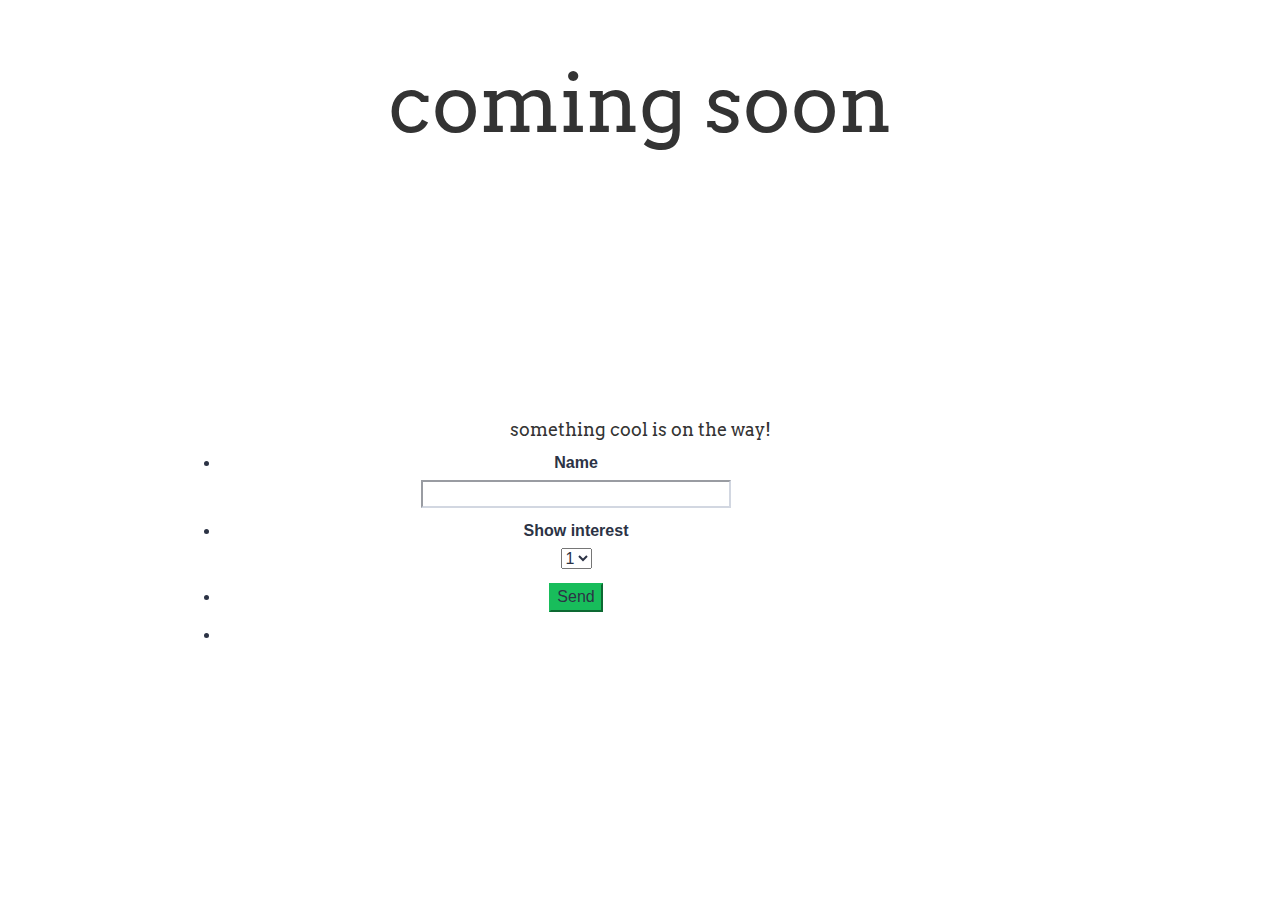
==== index.html @ f642e945 "coming soon page" ====
<!DOCTYPE html>
<html>
<head>
  <title>Coming Soon</title>
  <link rel="stylesheet" href="style.css">
  <link rel="stylesheet" href="https://cdnjs.cloudflare.com/ajax/libs/twitter-bootstrap/3.3.7/css/bootstrap.min.css">
   <link rel="stylesheet" href="https://fonts.googleapis.com/css?family=Arvo">
   <!--FACEBOOK-->
<meta property="og:title" content="Coming Soon" />
<meta property="og:description" content="working on it." />
<meta property="og:image" content="http://pollosweb.wesped.es/programa_pollos/play.png" />
  </head>
<body>
  <section class="page_404">
  <div class="container">
    <div class="row"> 
    <div class="col-sm-12 ">
    <div class="col-sm-10 col-sm-offset-1  text-center">
    <div class="four_zero_four_bg">
      <h3 class="text-center ">coming soon</h3>
    
    
    </div>
    
    <div class="contant_box_404">
    <h4 class="h4">
    something cool is on the way!
    </h4>
    
    
    <script src="https://cdn.jotfor.ms/static/prototype.forms.js" type="text/javascript"></script>
<script src="https://cdn.jotfor.ms/static/jotform.forms.js?3.3.25113" type="text/javascript"></script>
<script type="text/javascript"> JotForm.init(function(){
if (window.JotForm && JotForm.accessible) $('input_6').setAttribute('tabindex',0); $('input_4').rating({stars:'5', inputClassName:'form-textbox', imagePath: 'https://cdn.jotfor.ms/images/hearts_v2.png', cleanFirst:true, value:''});
$('input_4').setAttribute('role','group');
$('input_4').setAttribute('aria-labelledby','label_4'); Array.from($('input_4').children).map(function(e, i){e.setAttribute('tabindex',0); if(i<5) {e.setAttribute('aria-label',(i+1)+' out of 5');} e.setAttribute('role','radio'); e.classList.add('form-star-rating-star', 'Hearts'); e.onkeypress = function(k){if(k.keyCode == 13 || k.keyCode == 32)e.click()}}); JotForm.newDefaultTheme = true; JotForm.extendsNewTheme = false; JotForm.newPaymentUIForNewCreatedForms = true; JotForm.newPaymentUI = true; JotForm.alterTexts(undefined); JotForm.clearFieldOnHide="disable"; JotForm.submitError="jumpToFirstError"; /*INIT-END*/ }); JotForm.prepareCalculationsOnTheFly([null,null,{"name":"send","qid":"2","text":"Send","type":"control_button"},null,{"description":"","name":"showInterest","qid":"4","subLabel":"","text":"Show interest","type":"control_rating"},null,{"description":"","name":"name","qid":"6","subLabel":"","text":"Name","type":"control_textbox"}]); setTimeout(function() {
JotForm.paymentExtrasOnTheFly([null,null,{"name":"send","qid":"2","text":"Send","type":"control_button"},null,{"description":"","name":"showInterest","qid":"4","subLabel":"","text":"Show interest","type":"control_rating"},null,{"description":"","name":"name","qid":"6","subLabel":"","text":"Name","type":"control_textbox"}]);}, 20); </script>
<link type="text/css" media="print" rel="stylesheet" href="https://cdn.jotfor.ms/css/printForm.css?3.3.25113" />
<link type="text/css" rel="stylesheet" href="https://cdn.jotfor.ms/themes/CSS/5e6b428acc8c4e222d1beb91.css?"/>
<link type="text/css" rel="stylesheet" href="https://cdn.jotfor.ms/css/styles/payment/payment_styles.css?3.3.25113" />
<link type="text/css" rel="stylesheet" href="https://cdn.jotfor.ms/css/styles/payment/payment_feature.css?3.3.25113" />
<style type="text/css" id="form-designer-style"> /* Injected CSS Code */
/*PREFERENCES STYLE*/ /* NEW THEME STYLE */ /* colors */ .form-textbox, .form-textarea { color: undefined; } .rating-item input:hover+label { color: #2e69ff; } li[data-type=control_fileupload] .qq-upload-button, .until-text, .form-submit-reset { color: #2c3345; } .stageEmpty.isSmall{ color: #CAD0CF; } .rating-item label { color: rgba(195, 202, 216, 0.75); } .currentDate, .pickerItem select, .appointmentCalendar .calendarDay, .calendar.popup th, .calendar.popup table tbody td, .calendar-new-header>*, .form-collapse-table { color: #2C3345; } .appointmentCalendar .dayOfWeek { color: #2e69ff; } .appointmentSlotsContainer > * { color: #2e69ff; } li[data-type=control_fileupload] .jfUpload-heading, ::placeholder, .form-dropdown.is-active, .form-dropdown:first-child, .form-spinner-input { color: #57647e; } .appointmentCalendar .calendarWeek .calendarDay.isUnavailable, .calendar tr.days td.otherDay, .calendar tr.days td:hover:not(.unselectable) { color: #CAD0CF; } span.form-sub-label, label.form-sub-label, div.form-header-group .form-subHeader, .rating-item-title.for-to > label:first-child, .rating-item-title.for-from > label:first-child, .rating-item-title .editor-container * { color: #57647E; } .form-pagebreak-back{ color: #2c3345; } .rating-item input:checked+label, .rating-item input:focus+label { color: #FFFFFF; } .clear-pad-btn { color: #57647e; } .form-textbox::placeholder, .form-dropdown:not(.time-dropdown):not(:required), .form-dropdown:not(:required), .form-dropdown:required:invalid { color: #57647e; } /* border-colors */ .form-dropdown, .form-textarea, .form-textbox, li[data-type=control_fileupload] .qq-upload-button, .rating-item label, .rating-item input:focus+label, .rating-item input:checked+label, .jf-form-buttons, .form-checkbox+label:before, .form-checkbox+span:before, .form-radio+label:before, .form-radio+span:before, .signature-pad-passive, .signature-wrapper, .appointmentCalendarContainer, .appointmentField .timezonePickerName, .appointmentDayPickerButton, .appointmentCalendarContainer .monthYearPicker .pickerItem+.pickerItem, .appointmentCalendarContainer .monthYearPicker, .appointmentCalendar .calendarDay.isActive .calendarDayEach, .appointmentCalendar .calendarDay.isToday .calendarDayEach, .appointmentCalendar .calendarDay:not(.empty):hover .calendarDayEach, .calendar.popup:before, .calendar-new-month, .form-matrix-column-headers, .form-matrix-table td, .form-matrix-table td:last-child, .form-matrix-table th, .form-matrix-table th:last-child, .form-matrix-table tr:last-child td, .form-matrix-table tr:last-child th, .form-matrix-table tr:not([role=group])+tr[role=group] th, .form-matrix-headers.form-matrix-column-headers, .isSelected .form-matrix-column-headers:nth-last-of-type(2), li[data-type=control_inline] input[type=email], li[data-type=control_inline] input[type=number], li[data-type=control_inline] input[type=tel], li[data-type=control_inline] input[type=text], .stageEmpty.isSmall { border-color: rgba(195, 202, 216, 0.75); } .rating-item input:hover+label { border-color: #2e69ff; } .appointmentSlot, .form-checkbox:checked+label:before, .form-checkbox:checked+span:before, .form-checkbox:checked+span label:before, .form-radio:checked+label:before, .form-radio:checked+span:before, .form-dropdown:focus, .form-textarea:focus, .form-textbox:focus, .signature-wrapper:focus, .form-line[data-payment="true"] .form-product-item .p_checkbox .checked, .form-dropdown:hover, .form-textarea:hover, .form-textbox:hover, .signature-wrapper:hover { border-color: #2e69ff; } .calendar tr.days td:hover:not(.unselectable):after { border-color: #e5eaf4; } .form-header-group, .form-buttons-wrapper, .form-pagebreak, .form-submit-clear-wrapper, .form-pagebreak-next, .form-pagebreak-back, .form-checkbox:hover+label:before, .form-checkbox:hover+span:before, .form-radio:hover+label:before, .form-radio:hover+span:before{ border-color: #ECEDF3; } .form-pagebreak-back:focus, .form-pagebreak-next:focus, .form-submit-button:focus { border-color: rgba(46, 105, 255, 1); } /* background-colors */ .form-line-active { background-color: #F1F5FF; } .form-line-error { background-color: #FFD6D6; } .form-matrix-column-headers, .form-matrix-row-headers, .form-spinner-button-container>*, .form-collapse-table, .form-collapse-table:hover, .appointmentDayPickerButton { background-color: #e5eaf4; } .calendar.popup, .calendar.popup table, .calendar.popup table tbody td:after{ background-color: #FFFFFF; } .appointmentCalendar .calendarDay.isActive .calendarDayEach, .appointmentFieldRow.forSelectedDate, .calendar.popup tr.days td.selected:after, .calendar.popup:after, .submit-button, .form-checkbox:checked+label:before, .form-checkbox:checked+span:before, .form-checkbox:checked+span label:before, .form-radio+label:after, .form-radio+span:after, .rating-item input:checked+label, .appointmentCalendar .calendarDay:after, .form-line[data-payment="true"] .form-product-item .p_checkbox .checked, .rating-item input:focus+label { background-color: #2e69ff; } .appointmentSlot.active { background-color: #2e69ff !important; } .clear-pad-btn, .appointmentCalendar .dayOfWeek, .calendar.popup th { background-color: #eef3ff !important; } .appointmentField .timezonePicker:hover+.timezonePickerName, .form-spinner-button-container>*:hover { background-color: #eef3ff; } .form-matrix-values, .form-matrix-values, .signature-wrapper, .signature-pad-passive, .rating-item label, .form-checkbox+label:before, .form-checkbox+span:before, .form-radio+label:before, .form-radio+span:before { background-color: #FFFFFF; } li[data-type=control_fileupload] .qq-upload-button { background-color: #fbfcff; } .JotFormBuilder .appContainer #app li.form-line[data-type=control_matrix].isSelected .questionLine-editButton.forRemove:after, .JotFormBuilder .appContainer #app li.form-line[data-type=control_matrix].isSelected .questionLine-editButton.forRemove:before { background-color: #FFFFFF; } .appointmentCalendarContainer, .appointmentSlot, .rating-item-title.for-to > label:first-child, .rating-item-title.for-from > label:first-child, .rating-item-title .editor-container *, .calendar-opened { background-color: transparent; } .page-section li.form-line-active[data-type="control_button"] { background-color: #F1F5FF; } .appointmentCalendar .calendarDay.isSelected:after { color: #FFFFFF; } /* shadow */ .form-dropdown:hover, .form-textarea:hover, .form-textbox:hover, .signature-wrapper:hover, .calendar.popup:before, .jSignature:hover, li[data-type=control_fileupload] .qq-upload-button-hover, .form-line[data-payment="true"] .form-product-item .p_checkbox .checked, .form-line[data-payment="true"] .form-product-item .p_checkbox:hover .select_border, .form-checkbox:hover+label:before, .form-checkbox:hover+span:before, .form-radio:hover+label:before, .form-radio:hover+span:before, .calendar.popup:before { border-color: rgba(169, 191, 249, 0.5); box-shadow: 0 0 0 2px rgba(201, 216, 254, 0.25); } .form-dropdown:focus, .form-textarea:focus, .form-textbox:focus, .signature-wrapper:focus, li[data-type=control_fileupload] .qq-upload-button-focus, .form-checkbox:focus+label:before, .form-checkbox:focus+span:before, .form-radio:focus+label:before, .form-radio:focus+span:before, .calendar.popup:before { border-color: rgba(46, 105, 255, 1); box-shadow: 0 0 0 3px rgba(201, 216, 254, 0.25); } .calendar.popup table tbody td{ box-shadow: none; } /* button colors */ .submit-button { background-color: #18BD5B; border-color: #18BD5B; } .submit-button:hover { background-color: #16AA52; border-color: #16AA52; } .form-pagebreak-next { background-color: #2e69ff; } .form-pagebreak-back { background-color: #e5e7f2; } .form-pagebreak-back:hover { background-color: #CED0DA; border-color: #CED0DA; } .form-pagebreak-next:hover { background-color: #2554CC; border-color: #2554CC; } .form-sacl-button, .form-submit-print { background-color: transparent; color: #2c3345; border-color: rgba(195, 202, 216, 0.75); } .form-sacl-button:hover, .form-submit-print:hover, .appointmentSlot:not(.disabled):not(.active):hover, .appointmentDayPickerButton:hover, .rating-item input:hover+label { background-color: #96B4FF; } /* payment styles */ .form-line[data-payment=true] .form-textbox, .form-line[data-payment=true] .select-area, .form-line[data-payment=true] #coupon-input, .form-line[data-payment=true] #coupon-container input, .form-line[data-payment=true] input#productSearch-input, .form-line[data-payment=true] .form-product-category-item:after, .form-line[data-payment=true] .filter-container .dropdown-container .select-content, .form-line[data-payment=true] .form-textbox.form-product-custom_quantity, .form-line[data-payment="true"] .form-product-item .p_checkbox .select_border, .form-line[data-payment="true"] .form-product-item .form-product-container .form-sub-label-container span.select_cont, .form-line[data-payment=true] select.form-dropdown { border-color: rgba(195, 202, 216, 0.75); border-color: undefined; } .form-line[data-payment="true"] hr, .form-line[data-payment=true] .p_item_separator, .form-line[data-payment="true"] .payment_footer.new_ui, .form-line.card-3col .form-product-item.new_ui, .form-line.card-2col .form-product-item.new_ui { border-color: rgba(195, 202, 216, 0.75); border-color: undefined; } .form-line[data-payment=true] .form-product-category-item { border-color: rgba(195, 202, 216, 0.75); border-color: undefined; } .form-line[data-payment=true] #coupon-input, .form-line[data-payment=true] .form-textbox.form-product-custom_quantity, .form-line[data-payment=true] input#productSearch-input, .form-line[data-payment=true] .select-area, .form-line[data-payment=true] .custom_quantity, .form-line[data-payment=true] .filter-container .select-content, .form-line[data-payment=true] .p_checkbox .select_border { background-color: #FFFFFF; } .form-product-category-item:after { background-color: undefined; border-color: undefined; } .form-line[data-payment=true].form-line.card-3col .form-product-item, .form-line[data-payment=true].form-line.card-2col .form-product-item { background-color: undefined; } .form-line[data-payment=true] .payment-form-table input.form-textbox, .form-line[data-payment=true] .payment-form-table input.form-dropdown, .form-line[data-payment=true] .payment-form-table .form-sub-label-container > div, .form-line[data-payment=true] .payment-form-table span.form-sub-label-container iframe, .form-line[data-type=control_square] .payment-form-table span.form-sub-label-container iframe { border-color: rgba(195, 202, 216, 0.75); } /* icons */ .appointmentField .timezonePickerName:before { background-image: url([data-uri]); } .appointmentCalendarContainer .monthYearPicker .pickerArrow.prev:after { background-image: url([data-uri]); } .appointmentCalendarContainer .monthYearPicker .pickerArrow.next:after { background-image: url([data-uri]
�U  0-
�U                  �Ɵ�U          ���U  �-
�U          P-
�U   @      P-
�U          C4yNDMzOTdDOS40NDA0NCAtMC4wNzQ5MDI4IDguOTMwMjQgLTAuMDgwNTAyOCA4LjYwMjk3IDAuMjIzNTk3TDUuMDAxMDggMy41ODQ5TDEuNDAyMTggMC4yMjM0OTdaIiBmaWxsPSIjQ0ZDRkNGIi8+Cjwvc3ZnPgo=); } .appointmentField .timezonePickerName:after { background-image: url([data-uri]); width: 11px; } li[data-type=control_datetime] [data-wrapper-react=true].extended>div+.form-sub-label-container .form-textbox:placeholder-shown, li[data-type=control_datetime] [data-wrapper-react=true]:not(.extended) .form-textbox:not(.time-dropdown):placeholder-shown, .appointmentCalendarContainer .currentDate { background-image: url([data-uri]); } .form-star-rating-star.Stars { background-image: url([data-uri]) !important; } .signature-pad-passive, .signature-placeholder:after { background-image: url([data-uri]); } .form-spinner-button.form-spinner-up:before { background-image: url([data-uri]); } .form-spinner-button.form-spinner-down:before { background-image: url([data-uri]); } .form-collapse-table:after{ background-image: url([data-uri]); } li[data-type=control_fileupload] .qq-upload-button:before { background-image: url([data-uri]); } .appointmentDayPickerButton { background-image: url([data-uri]); } /* NEW THEME STYLE */ /*PREFERENCES STYLE*/ /*PREFERENCES STYLE*/ .form-all { font-family: Inter, sans-serif; } .form-all .qq-upload-button, .form-all .form-submit-button, .form-all .form-submit-reset, .form-all .form-submit-print { font-family: Inter, sans-serif; } .form-all .form-pagebreak-back-container, .form-all .form-pagebreak-next-container { font-family: Inter, sans-serif; } .form-header-group { font-family: Inter, sans-serif; } .form-label { font-family: Inter, sans-serif; } .form-line { margin-top: 12px; margin-bottom: 12px; } .form-all { max-width: 752px; width: 100%; } .form-label.form-label-left, .form-label.form-label-right, .form-label.form-label-left.form-label-auto, .form-label.form-label-right.form-label-auto { width: 230px; } .form-all { font-size: 16px } .form-all .qq-upload-button, .form-all .qq-upload-button, .form-all .form-submit-button, .form-all .form-submit-reset, .form-all .form-submit-print { font-size: 16px } .form-all .form-pagebreak-back-container, .form-all .form-pagebreak-next-container { font-size: 16px } .supernova { background-color: #ECEDF3; } .supernova body { background: transparent; } .supernova .form-all, .form-all { background-color: #FFFFFF; } .form-all { color: #2C3345; } .form-header-group .form-header { color: #2C3345; } .form-header-group .form-subHeader { color: #2C3345; } .form-label-top, .form-label-left, .form-label-right, .form-html, .form-checkbox-item label, .form-radio-item label { color: #2C3345; } .form-sub-label { color: #464d5f; } .form-textbox, .form-textarea, .form-dropdown, .form-radio-other-input, .form-checkbox-other-input, .form-captcha input, .form-spinner input { background-color: #FFFFFF; } .form-line-error { overflow: hidden; transition: none; background-color: #FFD6D6; } .form-line-error .form-error-message { background-color: #FF3200; clear: both; float: none; } .form-line-error .form-error-arrow { border-bottom-color: #FF3200; } .form-line-error input:not(#coupon-input), .form-line-error textarea, .form-line-error .form-validation-error { border: 1px solid #FF3200; .box-shadow(0 0 3px #FF3200); } .supernova { background-image: none; } #stage { background-image: none; } .form-all { background-image: none; } .ie-8 .form-all:before { display: none; } .ie-8 { margin-top: auto; margin-top: initial; } /*PREFERENCES STYLE*//*__INSPECT_SEPERATOR__*/
.form-label.form-label-auto { display: inline-block; float: left; text-align: left; } /* Injected CSS Code */
</style> <form class="jotform-form" action="https://submit.jotform.com/submit/211164439707052/" method="post" name="form_211164439707052" id="211164439707052" accept-charset="utf-8" autocomplete="on"> <input type="hidden" name="formID" value="211164439707052" /> <input type="hidden" id="JWTContainer" value="" /> <input type="hidden" id="cardinalOrderNumber" value="" /> <div role="main" class="form-all"> <ul class="form-section page-section"> <li class="form-line" data-type="control_textbox" id="id_6"> <label class="form-label form-label-left" id="label_6" for="input_6"> Name </label> <div id="cid_6" class="form-input" data-layout="half"> <input type="text" id="input_6" name="q6_name" data-type="input-textbox" class="form-textbox" style="width:310px" size="310" value="" data-component="textbox" aria-labelledby="label_6" /> </div> </li> <li class="form-line form-line-column form-col-1" data-type="control_rating" id="id_4"> <label class="form-label form-label-top" id="label_4" for="input_4"> Show interest </label> <div id="cid_4" class="form-input-wide" data-layout="full"> <div id="input_4" name="q4_showInterest" data-component="rating" data-version="v2"> <select name="q4_showInterest"> <option value="1"> 1 </option> <option value="2"> 2 </option> <option value="3"> 3 </option> <option value="4"> 4 </option> <option value="5"> 5 </option> </select> </div> </div> </li> <li class="form-line form-line-column form-col-2" data-type="control_button" id="id_2"> <div id="cid_2" class="form-input-wide" data-layout="full"> <div data-align="center" class="form-buttons-wrapper form-buttons-center jsTest-button-wrapperField"> <button id="input_2" type="submit" class="form-submit-button submit-button jf-form-buttons jsTest-submitField" data-component="button" data-content=""> Send </button> </div> </div> </li> <li style="clear:both"> </li> <li style="display:none"> Should be Empty: <input type="text" name="website" value="" /> </li> </ul> </div> <script> JotForm.showJotFormPowered = "new_footer"; </script> <script> JotForm.poweredByText = "Powered by JotForm"; </script> <input type="hidden" class="simple_spc" id="simple_spc" name="simple_spc" value="211164439707052" /> </div>
</form>

   <!-- <a href="" class="link_404">Go to Home</a> -->
  </div>
    </div>
    </div>
    </div>
  </div>
</section>
</body>
</html>
---- style.css ----
/*======================
    404 page
=======================*/


.page_404{ padding:40px 0; background:#fff; font-family: 'Arvo', serif;
}

body {
  background-color: white;
}

.page_404  img{ width:100%;}

.four_zero_four_bg{
 
 background-image: url(https://cdn.dribbble.com/users/285475/screenshots/2083086/dribbble_1.gif);
    height: 400px;
    background-position: center;
 }
 
 
 .four_zero_four_bg h1{
 font-size:80px;
 }
 
  .four_zero_four_bg h3{
       font-size:80px;
       }
       
       .link_404{      
  color: #fff!important;
    padding: 10px 20px;
    background: #39ac31;
    margin: 20px 0;
    display: inline-block;}
  .contant_box_404{ margin-top:-50px;}
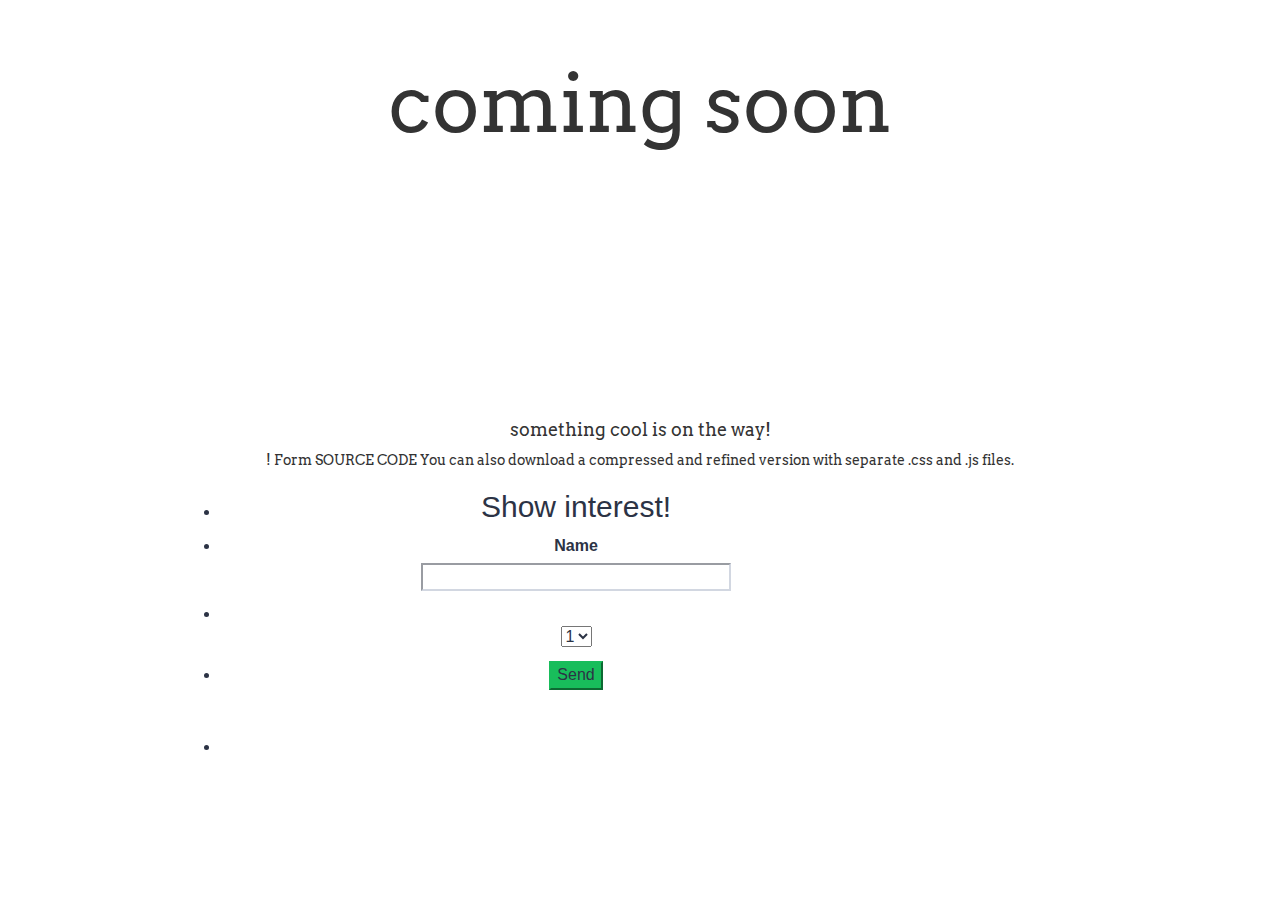
==== commit 6a77befa: "Update index.html" ====
--- a/index.html
+++ b/index.html
@@ -1,61 +1,71 @@
-<!DOCTYPE html>
-<html>
-<head>
-  <title>Coming Soon</title>
-  <link rel="stylesheet" href="style.css">
-  <link rel="stylesheet" href="https://cdnjs.cloudflare.com/ajax/libs/twitter-bootstrap/3.3.7/css/bootstrap.min.css">
-   <link rel="stylesheet" href="https://fonts.googleapis.com/css?family=Arvo">
-   <!--FACEBOOK-->
-<meta property="og:title" content="Coming Soon" />
-<meta property="og:description" content="working on it." />
-<meta property="og:image" content="http://pollosweb.wesped.es/programa_pollos/play.png" />
-  </head>
-<body>
-  <section class="page_404">
-  <div class="container">
-    <div class="row"> 
-    <div class="col-sm-12 ">
-    <div class="col-sm-10 col-sm-offset-1  text-center">
-    <div class="four_zero_four_bg">
-      <h3 class="text-center ">coming soon</h3>
-    
-    
-    </div>
-    
-    <div class="contant_box_404">
-    <h4 class="h4">
-    something cool is on the way!
-    </h4>
-    
-    
-    <script src="https://cdn.jotfor.ms/static/prototype.forms.js" type="text/javascript"></script>
-<script src="https://cdn.jotfor.ms/static/jotform.forms.js?3.3.25113" type="text/javascript"></script>
-<script type="text/javascript"> JotForm.init(function(){
-if (window.JotForm && JotForm.accessible) $('input_6').setAttribute('tabindex',0); $('input_4').rating({stars:'5', inputClassName:'form-textbox', imagePath: 'https://cdn.jotfor.ms/images/hearts_v2.png', cleanFirst:true, value:''});
-$('input_4').setAttribute('role','group');
-$('input_4').setAttribute('aria-labelledby','label_4'); Array.from($('input_4').children).map(function(e, i){e.setAttribute('tabindex',0); if(i<5) {e.setAttribute('aria-label',(i+1)+' out of 5');} e.setAttribute('role','radio'); e.classList.add('form-star-rating-star', 'Hearts'); e.onkeypress = function(k){if(k.keyCode == 13 || k.keyCode == 32)e.click()}}); JotForm.newDefaultTheme = true; JotForm.extendsNewTheme = false; JotForm.newPaymentUIForNewCreatedForms = true; JotForm.newPaymentUI = true; JotForm.alterTexts(undefined); JotForm.clearFieldOnHide="disable"; JotForm.submitError="jumpToFirstError"; /*INIT-END*/ }); JotForm.prepareCalculationsOnTheFly([null,null,{"name":"send","qid":"2","text":"Send","type":"control_button"},null,{"description":"","name":"showInterest","qid":"4","subLabel":"","text":"Show interest","type":"control_rating"},null,{"description":"","name":"name","qid":"6","subLabel":"","text":"Name","type":"control_textbox"}]); setTimeout(function() {
-JotForm.paymentExtrasOnTheFly([null,null,{"name":"send","qid":"2","text":"Send","type":"control_button"},null,{"description":"","name":"showInterest","qid":"4","subLabel":"","text":"Show interest","type":"control_rating"},null,{"description":"","name":"name","qid":"6","subLabel":"","text":"Name","type":"control_textbox"}]);}, 20); </script>
-<link type="text/css" media="print" rel="stylesheet" href="https://cdn.jotfor.ms/css/printForm.css?3.3.25113" />
-<link type="text/css" rel="stylesheet" href="https://cdn.jotfor.ms/themes/CSS/5e6b428acc8c4e222d1beb91.css?"/>
-<link type="text/css" rel="stylesheet" href="https://cdn.jotfor.ms/css/styles/payment/payment_styles.css?3.3.25113" />
-<link type="text/css" rel="stylesheet" href="https://cdn.jotfor.ms/css/styles/payment/payment_feature.css?3.3.25113" />
-<style type="text/css" id="form-designer-style"> /* Injected CSS Code */
-/*PREFERENCES STYLE*/ /* NEW THEME STYLE */ /* colors */ .form-textbox, .form-textarea { color: undefined; } .rating-item input:hover+label { color: #2e69ff; } li[data-type=control_fileupload] .qq-upload-button, .until-text, .form-submit-reset { color: #2c3345; } .stageEmpty.isSmall{ color: #CAD0CF; } .rating-item label { color: rgba(195, 202, 216, 0.75); } .currentDate, .pickerItem select, .appointmentCalendar .calendarDay, .calendar.popup th, .calendar.popup table tbody td, .calendar-new-header>*, .form-collapse-table { color: #2C3345; } .appointmentCalendar .dayOfWeek { color: #2e69ff; } .appointmentSlotsContainer > * { color: #2e69ff; } li[data-type=control_fileupload] .jfUpload-heading, ::placeholder, .form-dropdown.is-active, .form-dropdown:first-child, .form-spinner-input { color: #57647e; } .appointmentCalendar .calendarWeek .calendarDay.isUnavailable, .calendar tr.days td.otherDay, .calendar tr.days td:hover:not(.unselectable) { color: #CAD0CF; } span.form-sub-label, label.form-sub-label, div.form-header-group .form-subHeader, .rating-item-title.for-to > label:first-child, .rating-item-title.for-from > label:first-child, .rating-item-title .editor-container * { color: #57647E; } .form-pagebreak-back{ color: #2c3345; } .rating-item input:checked+label, .rating-item input:focus+label { color: #FFFFFF; } .clear-pad-btn { color: #57647e; } .form-textbox::placeholder, .form-dropdown:not(.time-dropdown):not(:required), .form-dropdown:not(:required), .form-dropdown:required:invalid { color: #57647e; } /* border-colors */ .form-dropdown, .form-textarea, .form-textbox, li[data-type=control_fileupload] .qq-upload-button, .rating-item label, .rating-item input:focus+label, .rating-item input:checked+label, .jf-form-buttons, .form-checkbox+label:before, .form-checkbox+span:before, .form-radio+label:before, .form-radio+span:before, .signature-pad-passive, .signature-wrapper, .appointmentCalendarContainer, .appointmentField .timezonePickerName, .appointmentDayPickerButton, .appointmentCalendarContainer .monthYearPicker .pickerItem+.pickerItem, .appointmentCalendarContainer .monthYearPicker, .appointmentCalendar .calendarDay.isActive .calendarDayEach, .appointmentCalendar .calendarDay.isToday .calendarDayEach, .appointmentCalendar .calendarDay:not(.empty):hover .calendarDayEach, .calendar.popup:before, .calendar-new-month, .form-matrix-column-headers, .form-matrix-table td, .form-matrix-table td:last-child, .form-matrix-table th, .form-matrix-table th:last-child, .form-matrix-table tr:last-child td, .form-matrix-table tr:last-child th, .form-matrix-table tr:not([role=group])+tr[role=group] th, .form-matrix-headers.form-matrix-column-headers, .isSelected .form-matrix-column-headers:nth-last-of-type(2), li[data-type=control_inline] input[type=email], li[data-type=control_inline] input[type=number], li[data-type=control_inline] input[type=tel], li[data-type=control_inline] input[type=text], .stageEmpty.isSmall { border-color: rgba(195, 202, 216, 0.75); } .rating-item input:hover+label { border-color: #2e69ff; } .appointmentSlot, .form-checkbox:checked+label:before, .form-checkbox:checked+span:before, .form-checkbox:checked+span label:before, .form-radio:checked+label:before, .form-radio:checked+span:before, .form-dropdown:focus, .form-textarea:focus, .form-textbox:focus, .signature-wrapper:focus, .form-line[data-payment="true"] .form-product-item .p_checkbox .checked, .form-dropdown:hover, .form-textarea:hover, .form-textbox:hover, .signature-wrapper:hover { border-color: #2e69ff; } .calendar tr.days td:hover:not(.unselectable):after { border-color: #e5eaf4; } .form-header-group, .form-buttons-wrapper, .form-pagebreak, .form-submit-clear-wrapper, .form-pagebreak-next, .form-pagebreak-back, .form-checkbox:hover+label:before, .form-checkbox:hover+span:before, .form-radio:hover+label:before, .form-radio:hover+span:before{ border-color: #ECEDF3; } .form-pagebreak-back:focus, .form-pagebreak-next:focus, .form-submit-button:focus { border-color: rgba(46, 105, 255, 1); } /* background-colors */ .form-line-active { background-color: #F1F5FF; } .form-line-error { background-color: #FFD6D6; } .form-matrix-column-headers, .form-matrix-row-headers, .form-spinner-button-container>*, .form-collapse-table, .form-collapse-table:hover, .appointmentDayPickerButton { background-color: #e5eaf4; } .calendar.popup, .calendar.popup table, .calendar.popup table tbody td:after{ background-color: #FFFFFF; } .appointmentCalendar .calendarDay.isActive .calendarDayEach, .appointmentFieldRow.forSelectedDate, .calendar.popup tr.days td.selected:after, .calendar.popup:after, .submit-button, .form-checkbox:checked+label:before, .form-checkbox:checked+span:before, .form-checkbox:checked+span label:before, .form-radio+label:after, .form-radio+span:after, .rating-item input:checked+label, .appointmentCalendar .calendarDay:after, .form-line[data-payment="true"] .form-product-item .p_checkbox .checked, .rating-item input:focus+label { background-color: #2e69ff; } .appointmentSlot.active { background-color: #2e69ff !important; } .clear-pad-btn, .appointmentCalendar .dayOfWeek, .calendar.popup th { background-color: #eef3ff !important; } .appointmentField .timezonePicker:hover+.timezonePickerName, .form-spinner-button-container>*:hover { background-color: #eef3ff; } .form-matrix-values, .form-matrix-values, .signature-wrapper, .signature-pad-passive, .rating-item label, .form-checkbox+label:before, .form-checkbox+span:before, .form-radio+label:before, .form-radio+span:before { background-color: #FFFFFF; } li[data-type=control_fileupload] .qq-upload-button { background-color: #fbfcff; } .JotFormBuilder .appContainer #app li.form-line[data-type=control_matrix].isSelected .questionLine-editButton.forRemove:after, .JotFormBuilder .appContainer #app li.form-line[data-type=control_matrix].isSelected .questionLine-editButton.forRemove:before { background-color: #FFFFFF; } .appointmentCalendarContainer, .appointmentSlot, .rating-item-title.for-to > label:first-child, .rating-item-title.for-from > label:first-child, .rating-item-title .editor-container *, .calendar-opened { background-color: transparent; } .page-section li.form-line-active[data-type="control_button"] { background-color: #F1F5FF; } .appointmentCalendar .calendarDay.isSelected:after { color: #FFFFFF; } /* shadow */ .form-dropdown:hover, .form-textarea:hover, .form-textbox:hover, .signature-wrapper:hover, .calendar.popup:before, .jSignature:hover, li[data-type=control_fileupload] .qq-upload-button-hover, .form-line[data-payment="true"] .form-product-item .p_checkbox .checked, .form-line[data-payment="true"] .form-product-item .p_checkbox:hover .select_border, .form-checkbox:hover+label:before, .form-checkbox:hover+span:before, .form-radio:hover+label:before, .form-radio:hover+span:before, .calendar.popup:before { border-color: rgba(169, 191, 249, 0.5); box-shadow: 0 0 0 2px rgba(201, 216, 254, 0.25); } .form-dropdown:focus, .form-textarea:focus, .form-textbox:focus, .signature-wrapper:focus, li[data-type=control_fileupload] .qq-upload-button-focus, .form-checkbox:focus+label:before, .form-checkbox:focus+span:before, .form-radio:focus+label:before, .form-radio:focus+span:before, .calendar.popup:before { border-color: rgba(46, 105, 255, 1); box-shadow: 0 0 0 3px rgba(201, 216, 254, 0.25); } .calendar.popup table tbody td{ box-shadow: none; } /* button colors */ .submit-button { background-color: #18BD5B; border-color: #18BD5B; } .submit-button:hover { background-color: #16AA52; border-color: #16AA52; } .form-pagebreak-next { background-color: #2e69ff; } .form-pagebreak-back { background-color: #e5e7f2; } .form-pagebreak-back:hover { background-color: #CED0DA; border-color: #CED0DA; } .form-pagebreak-next:hover { background-color: #2554CC; border-color: #2554CC; } .form-sacl-button, .form-submit-print { background-color: transparent; color: #2c3345; border-color: rgba(195, 202, 216, 0.75); } .form-sacl-button:hover, .form-submit-print:hover, .appointmentSlot:not(.disabled):not(.active):hover, .appointmentDayPickerButton:hover, .rating-item input:hover+label { background-color: #96B4FF; } /* payment styles */ .form-line[data-payment=true] .form-textbox, .form-line[data-payment=true] .select-area, .form-line[data-payment=true] #coupon-input, .form-line[data-payment=true] #coupon-container input, .form-line[data-payment=true] input#productSearch-input, .form-line[data-payment=true] .form-product-category-item:after, .form-line[data-payment=true] .filter-container .dropdown-container .select-content, .form-line[data-payment=true] .form-textbox.form-product-custom_quantity, .form-line[data-payment="true"] .form-product-item .p_checkbox .select_border, .form-line[data-payment="true"] .form-product-item .form-product-container .form-sub-label-container span.select_cont, .form-line[data-payment=true] select.form-dropdown { border-color: rgba(195, 202, 216, 0.75); border-color: undefined; } .form-line[data-payment="true"] hr, .form-line[data-payment=true] .p_item_separator, .form-line[data-payment="true"] .payment_footer.new_ui, .form-line.card-3col .form-product-item.new_ui, .form-line.card-2col .form-product-item.new_ui { border-color: rgba(195, 202, 216, 0.75); border-color: undefined; } .form-line[data-payment=true] .form-product-category-item { border-color: rgba(195, 202, 216, 0.75); border-color: undefined; } .form-line[data-payment=true] #coupon-input, .form-line[data-payment=true] .form-textbox.form-product-custom_quantity, .form-line[data-payment=true] input#productSearch-input, .form-line[data-payment=true] .select-area, .form-line[data-payment=true] .custom_quantity, .form-line[data-payment=true] .filter-container .select-content, .form-line[data-payment=true] .p_checkbox .select_border { background-color: #FFFFFF; } .form-product-category-item:after { background-color: undefined; border-color: undefined; } .form-line[data-payment=true].form-line.card-3col .form-product-item, .form-line[data-payment=true].form-line.card-2col .form-product-item { background-color: undefined; } .form-line[data-payment=true] .payment-form-table input.form-textbox, .form-line[data-payment=true] .payment-form-table input.form-dropdown, .form-line[data-payment=true] .payment-form-table .form-sub-label-container > div, .form-line[data-payment=true] .payment-form-table span.form-sub-label-container iframe, .form-line[data-type=control_square] .payment-form-table span.form-sub-label-container iframe { border-color: rgba(195, 202, 216, 0.75); } /* icons */ .appointmentField .timezonePickerName:before { background-image: url([data-uri]); } .appointmentCalendarContainer .monthYearPicker .pickerArrow.prev:after { background-image: url([data-uri]); } .appointmentCalendarContainer .monthYearPicker .pickerArrow.next:after { background-image: url([data-uri]
-�U  0-
-�U                  �Ɵ�U          ���U  �-
-�U          P-
-�U   @      P-
-�U          C4yNDMzOTdDOS40NDA0NCAtMC4wNzQ5MDI4IDguOTMwMjQgLTAuMDgwNTAyOCA4LjYwMjk3IDAuMjIzNTk3TDUuMDAxMDggMy41ODQ5TDEuNDAyMTggMC4yMjM0OTdaIiBmaWxsPSIjQ0ZDRkNGIi8+Cjwvc3ZnPgo=); } .appointmentField .timezonePickerName:after { background-image: url([data-uri]); width: 11px; } li[data-type=control_datetime] [data-wrapper-react=true].extended>div+.form-sub-label-container .form-textbox:placeholder-shown, li[data-type=control_datetime] [data-wrapper-react=true]:not(.extended) .form-textbox:not(.time-dropdown):placeholder-shown, .appointmentCalendarContainer .currentDate { background-image: url([data-uri]); } .form-star-rating-star.Stars { background-image: url([data-uri]) !important; } .signature-pad-passive, .signature-placeholder:after { background-image: url([data-uri]); } .form-spinner-button.form-spinner-up:before { background-image: url([data-uri]); } .form-spinner-button.form-spinner-down:before { background-image: url([data-uri]); } .form-collapse-table:after{ background-image: url([data-uri]); } li[data-type=control_fileupload] .qq-upload-button:before { background-image: url([data-uri]); } .appointmentDayPickerButton { background-image: url([data-uri]); } /* NEW THEME STYLE */ /*PREFERENCES STYLE*/ /*PREFERENCES STYLE*/ .form-all { font-family: Inter, sans-serif; } .form-all .qq-upload-button, .form-all .form-submit-button, .form-all .form-submit-reset, .form-all .form-submit-print { font-family: Inter, sans-serif; } .form-all .form-pagebreak-back-container, .form-all .form-pagebreak-next-container { font-family: Inter, sans-serif; } .form-header-group { font-family: Inter, sans-serif; } .form-label { font-family: Inter, sans-serif; } .form-line { margin-top: 12px; margin-bottom: 12px; } .form-all { max-width: 752px; width: 100%; } .form-label.form-label-left, .form-label.form-label-right, .form-label.form-label-left.form-label-auto, .form-label.form-label-right.form-label-auto { width: 230px; } .form-all { font-size: 16px } .form-all .qq-upload-button, .form-all .qq-upload-button, .form-all .form-submit-button, .form-all .form-submit-reset, .form-all .form-submit-print { font-size: 16px } .form-all .form-pagebreak-back-container, .form-all .form-pagebreak-next-container { font-size: 16px } .supernova { background-color: #ECEDF3; } .supernova body { background: transparent; } .supernova .form-all, .form-all { background-color: #FFFFFF; } .form-all { color: #2C3345; } .form-header-group .form-header { color: #2C3345; } .form-header-group .form-subHeader { color: #2C3345; } .form-label-top, .form-label-left, .form-label-right, .form-html, .form-checkbox-item label, .form-radio-item label { color: #2C3345; } .form-sub-label { color: #464d5f; } .form-textbox, .form-textarea, .form-dropdown, .form-radio-other-input, .form-checkbox-other-input, .form-captcha input, .form-spinner input { background-color: #FFFFFF; } .form-line-error { overflow: hidden; transition: none; background-color: #FFD6D6; } .form-line-error .form-error-message { background-color: #FF3200; clear: both; float: none; } .form-line-error .form-error-arrow { border-bottom-color: #FF3200; } .form-line-error input:not(#coupon-input), .form-line-error textarea, .form-line-error .form-validation-error { border: 1px solid #FF3200; .box-shadow(0 0 3px #FF3200); } .supernova { background-image: none; } #stage { background-image: none; } .form-all { background-image: none; } .ie-8 .form-all:before { display: none; } .ie-8 { margin-top: auto; margin-top: initial; } /*PREFERENCES STYLE*//*__INSPECT_SEPERATOR__*/
-.form-label.form-label-auto { display: inline-block; float: left; text-align: left; } /* Injected CSS Code */
-</style> <form class="jotform-form" action="https://submit.jotform.com/submit/211164439707052/" method="post" name="form_211164439707052" id="211164439707052" accept-charset="utf-8" autocomplete="on"> <input type="hidden" name="formID" value="211164439707052" /> <input type="hidden" id="JWTContainer" value="" /> <input type="hidden" id="cardinalOrderNumber" value="" /> <div role="main" class="form-all"> <ul class="form-section page-section"> <li class="form-line" data-type="control_textbox" id="id_6"> <label class="form-label form-label-left" id="label_6" for="input_6"> Name </label> <div id="cid_6" class="form-input" data-layout="half"> <input type="text" id="input_6" name="q6_name" data-type="input-textbox" class="form-textbox" style="width:310px" size="310" value="" data-component="textbox" aria-labelledby="label_6" /> </div> </li> <li class="form-line form-line-column form-col-1" data-type="control_rating" id="id_4"> <label class="form-label form-label-top" id="label_4" for="input_4"> Show interest </label> <div id="cid_4" class="form-input-wide" data-layout="full"> <div id="input_4" name="q4_showInterest" data-component="rating" data-version="v2"> <select name="q4_showInterest"> <option value="1"> 1 </option> <option value="2"> 2 </option> <option value="3"> 3 </option> <option value="4"> 4 </option> <option value="5"> 5 </option> </select> </div> </div> </li> <li class="form-line form-line-column form-col-2" data-type="control_button" id="id_2"> <div id="cid_2" class="form-input-wide" data-layout="full"> <div data-align="center" class="form-buttons-wrapper form-buttons-center jsTest-button-wrapperField"> <button id="input_2" type="submit" class="form-submit-button submit-button jf-form-buttons jsTest-submitField" data-component="button" data-content=""> Send </button> </div> </div> </li> <li style="clear:both"> </li> <li style="display:none"> Should be Empty: <input type="text" name="website" value="" /> </li> </ul> </div> <script> JotForm.showJotFormPowered = "new_footer"; </script> <script> JotForm.poweredByText = "Powered by JotForm"; </script> <input type="hidden" class="simple_spc" id="simple_spc" name="simple_spc" value="211164439707052" /> </div>
-</form>
-
-   <!-- <a href="" class="link_404">Go to Home</a> -->
-  </div>
-    </div>
-    </div>
-    </div>
-  </div>
-</section>
-</body>
+<!DOCTYPE html>
+<html>
+<head>
+  <title>Coming Soon</title>
+  <link rel="stylesheet" href="style.css">
+  <link rel="stylesheet" href="https://cdnjs.cloudflare.com/ajax/libs/twitter-bootstrap/3.3.7/css/bootstrap.min.css">
+   <link rel="stylesheet" href="https://fonts.googleapis.com/css?family=Arvo">
+   <!--FACEBOOK-->
+<meta property="og:title" content="Coming Soon" />
+<meta property="og:description" content="working on it." />
+<meta property="og:image" content="http://pollosweb.wesped.es/programa_pollos/play.png" />
+  </head>
+<body>
+  <section class="page_404">
+  <div class="container">
+    <div class="row"> 
+    <div class="col-sm-12 ">
+    <div class="col-sm-10 col-sm-offset-1  text-center">
+    <div class="four_zero_four_bg">
+      <h3 class="text-center ">coming soon</h3>
+    
+    
+    </div>
+    
+    <div class="contant_box_404">
+    <h4 class="h4">
+    something cool is on the way!
+    </h4>
+    
+    
+    !
+Form
+
+SOURCE CODE
+
+You can also download a compressed and refined version with separate .css and .js files.
+
+
+<script src="https://cdn.jotfor.ms/static/prototype.forms.js" type="text/javascript"></script>
+<script src="https://cdn.jotfor.ms/static/jotform.forms.js?3.3.25119" type="text/javascript"></script>
+<script src="https://js.jotform.com/vendor/postMessage.js?3.3.25119" type="text/javascript"></script>
+<script src="https://js.jotform.com/WidgetsServer.js?v=1619591034074" type="text/javascript"></script>
+<script type="text/javascript"> JotForm.init(function(){
+if (window.JotForm && JotForm.accessible) $('input_6').setAttribute('tabindex',0); $('input_4').rating({stars:'5', inputClassName:'form-textbox', imagePath: 'https://cdn.jotfor.ms/images/hearts_v2.png', cleanFirst:true, value:''});
+$('input_4').setAttribute('role','group');
+$('input_4').setAttribute('aria-labelledby','label_4'); Array.from($('input_4').children).map(function(e, i){e.setAttribute('tabindex',0); if(i<5) {e.setAttribute('aria-label',(i+1)+' out of 5');} e.setAttribute('role','radio'); e.classList.add('form-star-rating-star', 'Hearts'); e.onkeypress = function(k){if(k.keyCode == 13 || k.keyCode == 32)e.click()}}); JotForm.newDefaultTheme = true; JotForm.extendsNewTheme = false; JotForm.newPaymentUIForNewCreatedForms = true; JotForm.newPaymentUI = true; JotForm.alterTexts(undefined); JotForm.clearFieldOnHide="disable"; JotForm.submitError="jumpToFirstError"; /*INIT-END*/ }); JotForm.prepareCalculationsOnTheFly([null,null,{"name":"send","qid":"2","text":"Send","type":"control_button"},null,{"description":"","name":"input4","qid":"4","subLabel":"","text":"","type":"control_rating"},null,{"description":"","name":"name","qid":"6","subLabel":"","text":"Name","type":"control_textbox"},{"name":"showInterest7","qid":"7","text":"Show interest!","type":"control_head"},null,null,{"name":"typeA","qid":"10","text":"","type":"control_widget"}]); setTimeout(function() {
+JotForm.paymentExtrasOnTheFly([null,null,{"name":"send","qid":"2","text":"Send","type":"control_button"},null,{"description":"","name":"input4","qid":"4","subLabel":"","text":"","type":"control_rating"},null,{"description":"","name":"name","qid":"6","subLabel":"","text":"Name","type":"control_textbox"},{"name":"showInterest7","qid":"7","text":"Show interest!","type":"control_head"},null,null,{"name":"typeA","qid":"10","text":"","type":"control_widget"}]);}, 20); </script>
+<link type="text/css" media="print" rel="stylesheet" href="https://cdn.jotfor.ms/css/printForm.css?3.3.25119" />
+<link type="text/css" rel="stylesheet" href="https://cdn.jotfor.ms/themes/CSS/5e6b428acc8c4e222d1beb91.css?"/>
+<link type="text/css" rel="stylesheet" href="https://cdn.jotfor.ms/css/styles/payment/payment_styles.css?3.3.25119" />
+<link type="text/css" rel="stylesheet" href="https://cdn.jotfor.ms/css/styles/payment/payment_feature.css?3.3.25119" />
+<style type="text/css" id="form-designer-style"> /* Injected CSS Code */
+/*PREFERENCES STYLE*/ /* NEW THEME STYLE */ /* colors */ .form-textbox, .form-textarea { color: undefined; } .rating-item input:hover+label { color: #2e69ff; } li[data-type=control_fileupload] .qq-upload-button, .until-text, .form-submit-reset { color: #2c3345; } .stageEmpty.isSmall{ color: #CAD0CF; } .rating-item label { color: rgba(195, 202, 216, 0.75); } .currentDate, .pickerItem select, .appointmentCalendar .calendarDay, .calendar.popup th, .calendar.popup table tbody td, .calendar-new-header>*, .form-collapse-table { color: #2C3345; } .appointmentCalendar .dayOfWeek { color: #2e69ff; } .appointmentSlotsContainer > * { color: #2e69ff; } li[data-type=control_fileupload] .jfUpload-heading, ::placeholder, .form-dropdown.is-active, .form-dropdown:first-child, .form-spinner-input { color: #57647e; } .appointmentCalendar .calendarWeek .calendarDay.isUnavailable, .calendar tr.days td.otherDay, .calendar tr.days td:hover:not(.unselectable) { color: #CAD0CF; } span.form-sub-label, label.form-sub-label, div.form-header-group .form-subHeader, .rating-item-title.for-to > label:first-child, .rating-item-title.for-from > label:first-child, .rating-item-title .editor-container * { color: #57647E; } .form-pagebreak-back{ color: #2c3345; } .rating-item input:checked+label, .rating-item input:focus+label { color: #FFFFFF; } .clear-pad-btn { color: #57647e; } .form-textbox::placeholder, .form-dropdown:not(.time-dropdown):not(:required), .form-dropdown:not(:required), .form-dropdown:required:invalid { color: #57647e; } /* border-colors */ .form-dropdown, .form-textarea, .form-textbox, li[data-type=control_fileupload] .qq-upload-button, .rating-item label, .rating-item input:focus+label, .rating-item input:checked+label, .jf-form-buttons, .form-checkbox+label:before, .form-checkbox+span:before, .form-radio+label:before, .form-radio+span:before, .signature-pad-passive, .signature-wrapper, .appointmentCalendarContainer, .appointmentField .timezonePickerName, .appointmentDayPickerButton, .appointmentCalendarContainer .monthYearPicker .pickerItem+.pickerItem, .appointmentCalendarContainer .monthYearPicker, .appointmentCalendar .calendarDay.isActive .calendarDayEach, .appointmentCalendar .calendarDay.isToday .calendarDayEach, .appointmentCalendar .calendarDay:not(.empty):hover .calendarDayEach, .calendar.popup:before, .calendar-new-month, .form-matrix-column-headers, .form-matrix-table td, .form-matrix-table td:last-child, .form-matrix-table th, .form-matrix-table th:last-child, .form-matrix-table tr:last-child td, .form-matrix-table tr:last-child th, .form-matrix-table tr:not([role=group])+tr[role=group] th, .form-matrix-headers.form-matrix-column-headers, .isSelected .form-matrix-column-headers:nth-last-of-type(2), li[data-type=control_inline] input[type=email], li[data-type=control_inline] input[type=number], li[data-type=control_inline] input[type=tel], li[data-type=control_inline] input[type=text], .stageEmpty.isSmall { border-color: rgba(195, 202, 216, 0.75); } .rating-item input:hover+label { border-color: #2e69ff; } .appointmentSlot, .form-checkbox:checked+label:before, .form-checkbox:checked+span:before, .form-checkbox:checked+span label:before, .form-radio:checked+label:before, .form-radio:checked+span:before, .form-dropdown:focus, .form-textarea:focus, .form-textbox:focus, .signature-wrapper:focus, .form-line[data-payment="true"] .form-product-item .p_checkbox .checked, .form-dropdown:hover, .form-textarea:hover, .form-textbox:hover, .signature-wrapper:hover { border-color: #2e69ff; } .calendar tr.days td:hover:not(.unselectable):after { border-color: #e5eaf4; } .form-header-group, .form-buttons-wrapper, .form-pagebreak, .form-submit-clear-wrapper, .form-pagebreak-next, .form-pagebreak-back, .form-checkbox:hover+label:before, .form-checkbox:hover+span:before, .form-radio:hover+label:before, .form-radio:hover+span:before{ border-color: #ECEDF3; } .form-pagebreak-back:focus, .form-pagebreak-next:focus, .form-submit-button:focus { border-color: rgba(46, 105, 255, 1); } /* background-colors */ .form-line-active { background-color: #F1F5FF; } .form-line-error { background-color: #FFD6D6; } .form-matrix-column-headers, .form-matrix-row-headers, .form-spinner-button-container>*, .form-collapse-table, .form-collapse-table:hover, .appointmentDayPickerButton { background-color: #e5eaf4; } .calendar.popup, .calendar.popup table, .calendar.popup table tbody td:after{ background-color: #FFFFFF; } .appointmentCalendar .calendarDay.isActive .calendarDayEach, .appointmentFieldRow.forSelectedDate, .calendar.popup tr.days td.selected:after, .calendar.popup:after, .submit-button, .form-checkbox:checked+label:before, .form-checkbox:checked+span:before, .form-checkbox:checked+span label:before, .form-radio+label:after, .form-radio+span:after, .rating-item input:checked+label, .appointmentCalendar .calendarDay:after, .form-line[data-payment="true"] .form-product-item .p_checkbox .checked, .rating-item input:focus+label { background-color: #2e69ff; } .appointmentSlot.active { background-color: #2e69ff !important; } .clear-pad-btn, .appointmentCalendar .dayOfWeek, .calendar.popup th { background-color: #eef3ff !important; } .appointmentField .timezonePicker:hover+.timezonePickerName, .form-spinner-button-container>*:hover { background-color: #eef3ff; } .form-matrix-values, .form-matrix-values, .signature-wrapper, .signature-pad-passive, .rating-item label, .form-checkbox+label:before, .form-checkbox+span:before, .form-radio+label:before, .form-radio+span:before { background-color: #FFFFFF; } li[data-type=control_fileupload] .qq-upload-button { background-color: #fbfcff; } .JotFormBuilder .appContainer #app li.form-line[data-type=control_matrix].isSelected .questionLine-editButton.forRemove:after, .JotFormBuilder .appContainer #app li.form-line[data-type=control_matrix].isSelected .questionLine-editButton.forRemove:before { background-color: #FFFFFF; } .appointmentCalendarContainer, .appointmentSlot, .rating-item-title.for-to > label:first-child, .rating-item-title.for-from > label:first-child, .rating-item-title .editor-container *, .calendar-opened { background-color: transparent; } .page-section li.form-line-active[data-type="control_button"] { background-color: #F1F5FF; } .appointmentCalendar .calendarDay.isSelected:after { color: #FFFFFF; } /* shadow */ .form-dropdown:hover, .form-textarea:hover, .form-textbox:hover, .signature-wrapper:hover, .calendar.popup:before, .jSignature:hover, li[data-type=control_fileupload] .qq-upload-button-hover, .form-line[data-payment="true"] .form-product-item .p_checkbox .checked, .form-line[data-payment="true"] .form-product-item .p_checkbox:hover .select_border, .form-checkbox:hover+label:before, .form-checkbox:hover+span:before, .form-radio:hover+label:before, .form-radio:hover+span:before, .calendar.popup:before { border-color: rgba(169, 191, 249, 0.5); box-shadow: 0 0 0 2px rgba(201, 216, 254, 0.25); } .form-dropdown:focus, .form-textarea:focus, .form-textbox:focus, .signature-wrapper:focus, li[data-type=control_fileupload] .qq-upload-button-focus, .form-checkbox:focus+label:before, .form-checkbox:focus+span:before, .form-radio:focus+label:before, .form-radio:focus+span:before, .calendar.popup:before { border-color: rgba(46, 105, 255, 1); box-shadow: 0 0 0 3px rgba(201, 216, 254, 0.25); } .calendar.popup table tbody td{ box-shadow: none; } /* button colors */ .submit-button { background-color: #18BD5B; border-color: #18BD5B; } .submit-button:hover { background-color: #16AA52; border-color: #16AA52; } .form-pagebreak-next { background-color: #2e69ff; } .form-pagebreak-back { background-color: #e5e7f2; } .form-pagebreak-back:hover { background-color: #CED0DA; border-color: #CED0DA; } .form-pagebreak-next:hover { background-color: #2554CC; border-color: #2554CC; } .form-sacl-button, .form-submit-print { background-color: transparent; color: #2c3345; border-color: rgba(195, 202, 216, 0.75); } .form-sacl-button:hover, .form-submit-print:hover, .appointmentSlot:not(.disabled):not(.active):hover, .appointmentDayPickerButton:hover, .rating-item input:hover+label { background-color: #96B4FF; } /* payment styles */ .form-line[data-payment=true] .form-textbox, .form-line[data-payment=true] .select-area, .form-line[data-payment=true] #coupon-input, .form-line[data-payment=true] #coupon-container input, .form-line[data-payment=true] input#productSearch-input, .form-line[data-payment=true] .form-product-category-item:after, .form-line[data-payment=true] .filter-container .dropdown-container .select-content, .form-line[data-payment=true] .form-textbox.form-product-custom_quantity, .form-line[data-payment="true"] .form-product-item .p_checkbox .select_border, .form-line[data-payment="true"] .form-product-item .form-product-container .form-sub-label-container span.select_cont, .form-line[data-payment=true] select.form-dropdown { border-color: rgba(195, 202, 216, 0.75); border-color: undefined; } .form-line[data-payment="true"] hr, .form-line[data-payment=true] .p_item_separator, .form-line[data-payment="true"] .payment_footer.new_ui, .form-line.card-3col .form-product-item.new_ui, .form-line.card-2col .form-product-item.new_ui { border-color: rgba(195, 202, 216, 0.75); border-color: undefined; } .form-line[data-payment=true] .form-product-category-item { border-color: rgba(195, 202, 216, 0.75); border-color: undefined; } .form-line[data-payment=true] #coupon-input, .form-line[data-payment=true] .form-textbox.form-product-custom_quantity, .form-line[data-payment=true] input#productSearch-input, .form-line[data-payment=true] .select-area, .form-line[data-payment=true] .custom_quantity, .form-line[data-payment=true] .filter-container .select-content, .form-line[data-payment=true] .p_checkbox .select_border { background-color: #FFFFFF; } .form-product-category-item:after { background-color: undefined; border-color: undefined; } .form-line[data-payment=true].form-line.card-3col .form-product-item, .form-line[data-payment=true].form-line.card-2col .form-product-item { background-color: undefined; } .form-line[data-payment=true] .payment-form-table input.form-textbox, .form-line[data-payment=true] .payment-form-table input.form-dropdown, .form-line[data-payment=true] .payment-form-table .form-sub-label-container > div, .form-line[data-payment=true] .payment-form-table span.form-sub-label-container iframe, .form-line[data-type=control_square] .payment-form-table span.form-sub-label-container iframe { border-color: rgba(195, 202, 216, 0.75); } /* icons */ .appointmentField .timezonePickerName:before { background-image: url([data-uri]); } .appointmentCalendarContainer .monthYearPicker .pickerArrow.prev:after { background-image: url([data-uri]); } .appointmentCalendarContainer .monthYearPicker .pickerArrow.next:after { background-image: url([data-uri]); } .appointmentField .timezonePickerName:after { background-image: url([data-uri]); width: 11px; } li[data-type=control_datetime] [data-wrapper-react=true].extended>div+.form-sub-label-container .form-textbox:placeholder-shown, li[data-type=control_datetime] [data-wrapper-react=true]:not(.extended) .form-textbox:not(.time-dropdown):placeholder-shown, .appointmentCalendarContainer .currentDate { background-image: url([data-uri]); } .form-star-rating-star.Stars { background-image: url([data-uri]) !important; } .signature-pad-passive, .signature-placeholder:after { background-image: url([data-uri]); } .form-spinner-button.form-spinner-up:before { background-image: url([data-uri]); } .form-spinner-button.form-spinner-down:before { background-image: url([data-uri]); } .form-collapse-table:after{ background-image: url([data-uri]); } li[data-type=control_fileupload] .qq-upload-button:before { background-image: url([data-uri]); } .appointmentDayPickerButton { background-image: url([data-uri]); } /* NEW THEME STYLE */ /*PREFERENCES STYLE*//*PREFERENCES STYLE*/ .form-all { font-family: Inter, sans-serif; } .form-all .qq-upload-button, .form-all .form-submit-button, .form-all .form-submit-reset, .form-all .form-submit-print { font-family: Inter, sans-serif; } .form-all .form-pagebreak-back-container, .form-all .form-pagebreak-next-container { font-family: Inter, sans-serif; } .form-header-group { font-family: Inter, sans-serif; } .form-label { font-family: Inter, sans-serif; } .form-label.form-label-auto { display: inline-block; float: left; text-align: left; } .form-line { margin-top: 12px; margin-bottom: 12px; } .form-all { max-width: 752px; width: 100%; } .form-label.form-label-left, .form-label.form-label-right, .form-label.form-label-left.form-label-auto, .form-label.form-label-right.form-label-auto { width: 230px; } .form-all { font-size: 16px } .form-all .qq-upload-button, .form-all .qq-upload-button, .form-all .form-submit-button, .form-all .form-submit-reset, .form-all .form-submit-print { font-size: 16px } .form-all .form-pagebreak-back-container, .form-all .form-pagebreak-next-container { font-size: 16px } .supernova .form-all, .form-all { background-color: #ffffff; } .form-all { color: #2C3345; } .form-header-group .form-header { color: #2C3345; } .form-header-group .form-subHeader { color: #2C3345; } .form-label-top, .form-label-left, .form-label-right, .form-html, .form-checkbox-item label, .form-radio-item label { color: #2C3345; } .form-sub-label { color: #464d5f; } .supernova { background-color: #ffffff; } .supernova body { background: transparent; } .form-textbox, .form-textarea, .form-dropdown, .form-radio-other-input, .form-checkbox-other-input, .form-captcha input, .form-spinner input { background-color: #FFFFFF; } .supernova { background-image: none; } #stage { background-image: none; } .form-all { background-image: none; } .ie-8 .form-all:before { display: none; } .ie-8 { margin-top: auto; margin-top: initial; } /*PREFERENCES STYLE*//*__INSPECT_SEPERATOR__*/
+.form-label.form-label-auto { display: inline-block; float: left; text-align: left; } /* Injected CSS Code */
+</style> <form class="jotform-form" action="https://submit.jotform.com/submit/211164439707052/" method="post" name="form_211164439707052" id="211164439707052" accept-charset="utf-8" autocomplete="on"> <input type="hidden" name="formID" value="211164439707052" /> <input type="hidden" id="JWTContainer" value="" /> <input type="hidden" id="cardinalOrderNumber" value="" /> <div role="main" class="form-all"> <ul class="form-section page-section"> <li id="cid_7" class="form-input-wide" data-type="control_head"> <div class="form-header-group header-default"> <div class="header-text httal htvam"> <h2 id="header_7" class="form-header" data-component="header"> Show interest! </h2> </div> </div> </li> <li class="form-line" data-type="control_textbox" id="id_6"> <label class="form-label form-label-left" id="label_6" for="input_6"> Name </label> <div id="cid_6" class="form-input" data-layout="half"> <input type="text" id="input_6" name="q6_name" data-type="input-textbox" class="form-textbox" style="width:310px" size="310" value="" data-component="textbox" aria-labelledby="label_6" /> </div> </li> <li class="form-line form-line-column form-col-1" data-type="control_rating" id="id_4"> <label class="form-label form-label-top" id="label_4" for="input_4"> </label> <div id="cid_4" class="form-input-wide" data-layout="full"> <div id="input_4" name="q4_input4" data-component="rating" data-version="v2"> <select name="q4_input4"> <option value="1"> 1 </option> <option value="2"> 2 </option> <option value="3"> 3 </option> <option value="4"> 4 </option> <option value="5"> 5 </option> </select> </div> </div> </li> <li class="form-line form-line-column form-col-2" data-type="control_button" id="id_2"> <div id="cid_2" class="form-input-wide" data-layout="full"> <div data-align="center" class="form-buttons-wrapper form-buttons-center jsTest-button-wrapperField"> <button id="input_2" type="submit" class="form-submit-button submit-button jf-form-buttons jsTest-submitField" data-component="button" data-content=""> Send </button> </div> </div> </li> <li class="form-line" data-type="control_widget" id="id_10"> <div id="cid_10" class="form-input" data-layout="full"> <div data-widget-name="Submissions Counter" style="width:100%;text-align:Left;overflow-x:auto" data-component="widget-field"> <iframe data-client-id="528ef4a077d598b43000000a" title="Submissions Counter" frameBorder="0" scrolling="no" allowtransparency="true" allow="geolocation; microphone; camera; autoplay; encrypted-media; fullscreen" data-type="iframe" class="custom-field-frame" id="customFieldFrame_10" src="" style="max-width:600px;border:none;width:100%;height:50px" data-width="600" data-height="50"> </iframe> <div class="widget-inputs-wrapper"> <input type="hidden" id="input_10" class="form-hidden form-widget " name="q10_typeA" value="" /> <input type="hidden" id="widget_settings_10" class="form-hidden form-widget-settings" value="%5B%7B%22name%22%3A%22CounterType%22%2C%22value%22%3A%22Total%20submissions%22%7D%2C%7B%22name%22%3A%22textAfter%22%2C%22value%22%3A%22people%20have%20shown%20interest.%22%7D%2C%7B%22name%22%3A%22apiKey%22%2C%22value%22%3A%22encoded%3AcfXd6TOLrsvlsISaix9SA8vI2ZDo3fGIVhwbdgxEMHo%3D%22%7D%2C%7B%22name%22%3A%22hideWidget%22%2C%22value%22%3A%22No%22%7D%5D" data-version="2" /> </div> <script type="text/javascript"> setTimeout(function()
+{ var _cFieldFrame = document.getElementById("customFieldFrame_10"); if (_cFieldFrame) { _cFieldFrame.onload = function() { if (typeof widgetFrameLoaded !== 'undefined') { widgetFrameLoaded(10, { "formID": 211164439707052 }) } }; _cFieldFrame.src = "//app-widgets.jotform.io/submissionsCounter/?qid=10&ref=" + encodeURIComponent(window.location.protocol + "//" + window.location.host) + '' + '' + '&injectCSS=' + encodeURIComponent(window.location.search.indexOf("ndt=1") > -1); _cFieldFrame.addClassName("custom-field-frame-rendered"); }
+}, 0); </script> </div> </div> </li> <li style="display:none"> Should be Empty: <input type="text" name="website" value="" /> </li> </ul> </div> <script> JotForm.showJotFormPowered = "new_footer"; </script> 
+</form>
+<script src="https://cdn.jotfor.ms//js/vendor/smoothscroll.min.js?v=3.3.25119"></script>
+<script src="https://cdn.jotfor.ms//js/errorNavigation.js?v=3.3.25119"></script>
+
+
+   <!-- <a href="" class="link_404">Go to Home</a> -->
+  </div>
+    </div>
+    </div>
+    </div>
+  </div>
+</section>
+</body>
 </html>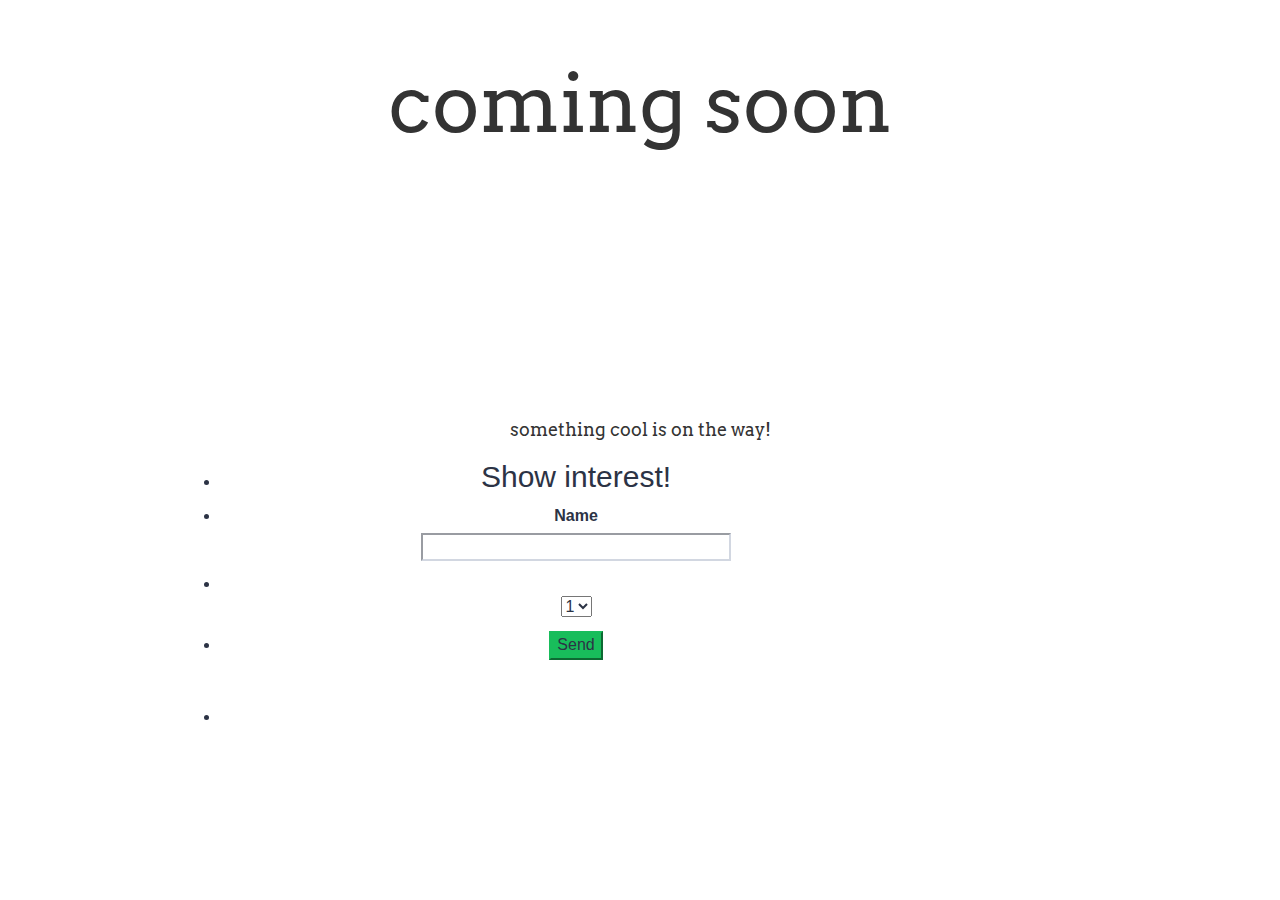
==== commit d15c0f7d: "Update index.html" ====
--- a/index.html
+++ b/index.html
@@ -28,12 +28,7 @@
     </h4>
     
     
-    !
-Form
-
-SOURCE CODE
-
-You can also download a compressed and refined version with separate .css and .js files.
+  
 
 
 <script src="https://cdn.jotfor.ms/static/prototype.forms.js" type="text/javascript"></script>
